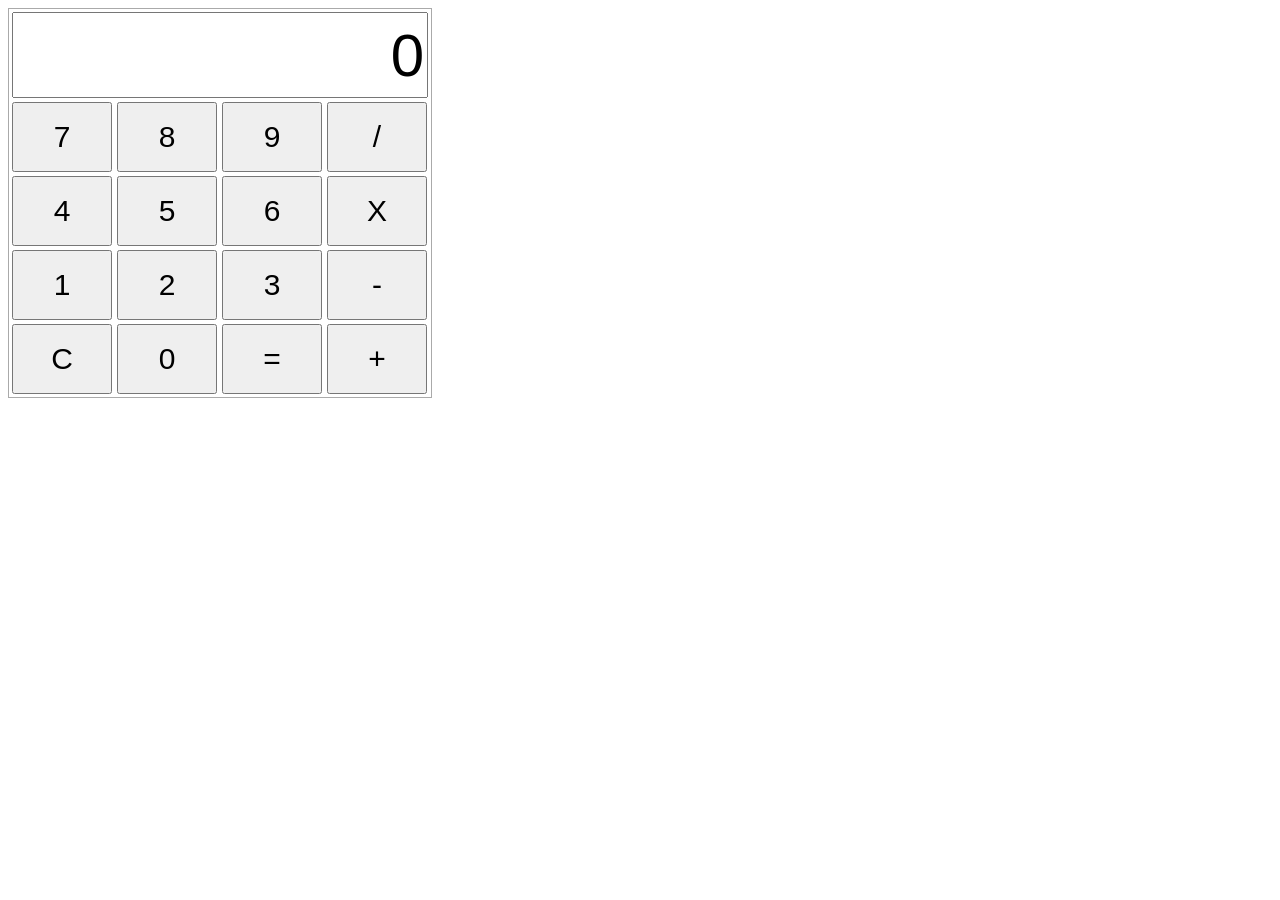
==== index.html @ acef8ed0 "Created version 1.0 for Mini Calculator" ====
<!DOCTYPE html>
<html lang="en">
<head>
    <meta charset="UTF-8">
    <title>Mini calculator</title>
    <link rel="stylesheet" href="css/style.css">
</head>
<body>
    <div id="container">
        <table id="tbCalculator" class="stbCalculator">
            <tr>
                <td colspan="4">
                    <input type="text" id="display" value="0" readonly>
                </td>
            </tr>
            <tr>
                <td><button id="btnSeven" type="button">7</button></td>
                <td><button id="btnEight" type="button">8</button></td>
                <td><button id="btnNine" type="button">9</button></td>
                <td><button id="btnDivision" type="button">/</button></td>
            </tr>
            <tr>
                <td><button id="btnFour" type="button">4</button></td>
                <td><button id="btnFive" type="button">5</button></td>
                <td><button id="btnSix" type="button">6</button></td>
                <td><button id="btnMultiplication" type="button">X</button></td>
            </tr>
            <tr>
                <td><button id="btnOne" type="button">1</button></td>
                <td><button id="btnTwo" type="button">2</button></td>
                <td><button id="btnThree" type="button">3</button></td>
                <td><button id="btnMinus" type="button">-</button></td>
            </tr>
            <tr>
                <td><button id="btnClear" type="button">C</button></td>
                <td><button id="btnZero" type="button">0</button></td>
                <td><button id="btnSummarize" type="button">=</button></td>
                <td><button id="btnAdd" type="button">+</button></td>
            </tr>
        </table>

    </div>






    <script src="js/main.js"></script>
</body>
</html>
---- css/style.css ----
.stbCalculator{
    border: 1px solid #AAAAAA;
}

button{
    width: 100px;
    height: 70px;

    /* User can not select text within button */
    user-select: none;
    -ms-user-select: none;
    -moz-user-select: none;
    -webkit-user-select: none;

    /*border: 1px solid #AAAAAA;*/

    font-size: 30px;
}
input[id="display"]{
    width: 408px;
    height: 80px;

    text-align: right;
    font-size:60px;
}
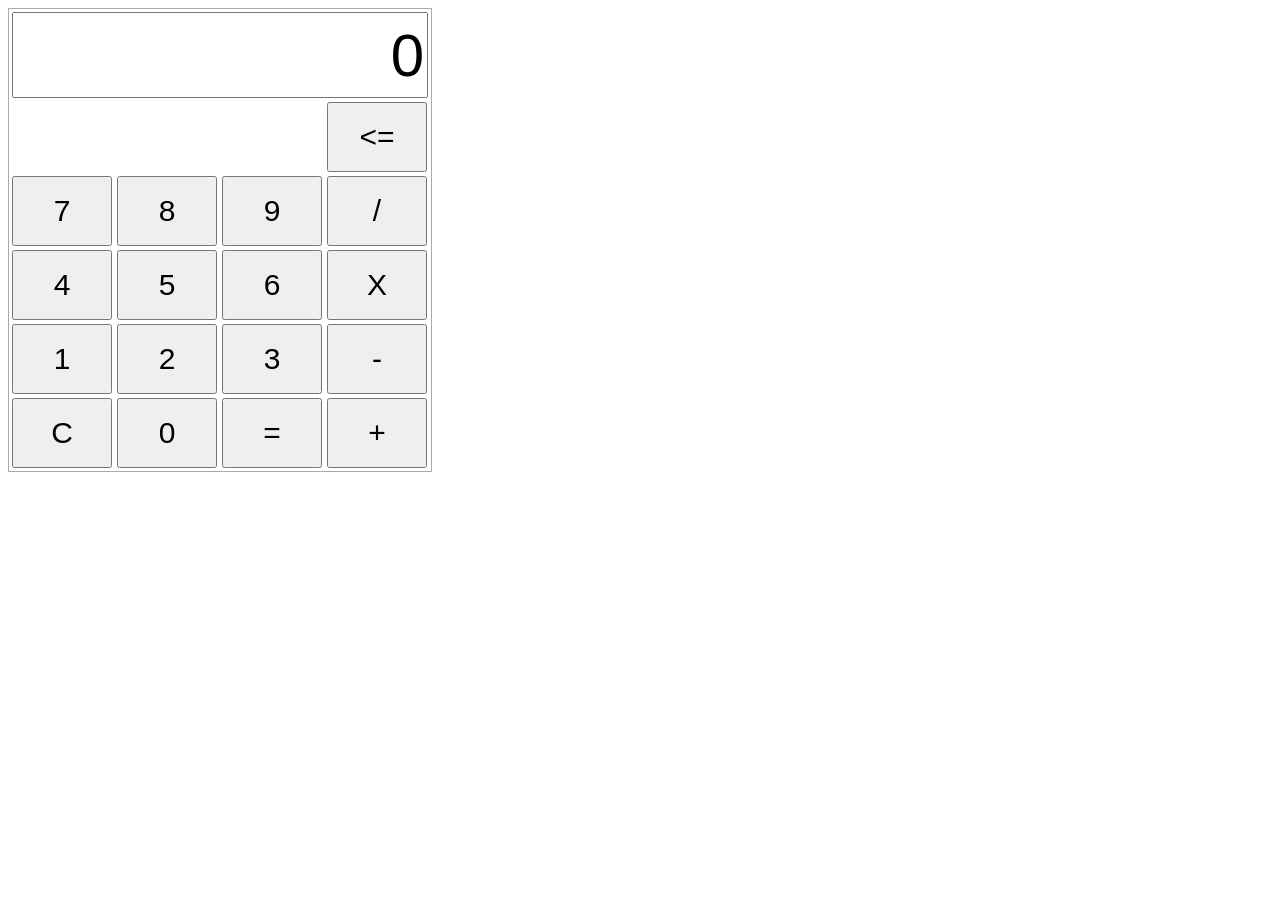
==== commit 99371934: "Fix bugs and added function clearForward()" ====
--- a/index.html
+++ b/index.html
@@ -12,6 +12,12 @@
                 <td colspan="4">
                     <input type="text" id="display" value="0" readonly>
                 </td>
+            </tr>
+            <tr>
+                <td></td>
+                <td></td>
+                <td></td>
+                <td><button id="btnForward" type="button"><=</button></td>
             </tr>
             <tr>
                 <td><button id="btnSeven" type="button">7</button></td>
